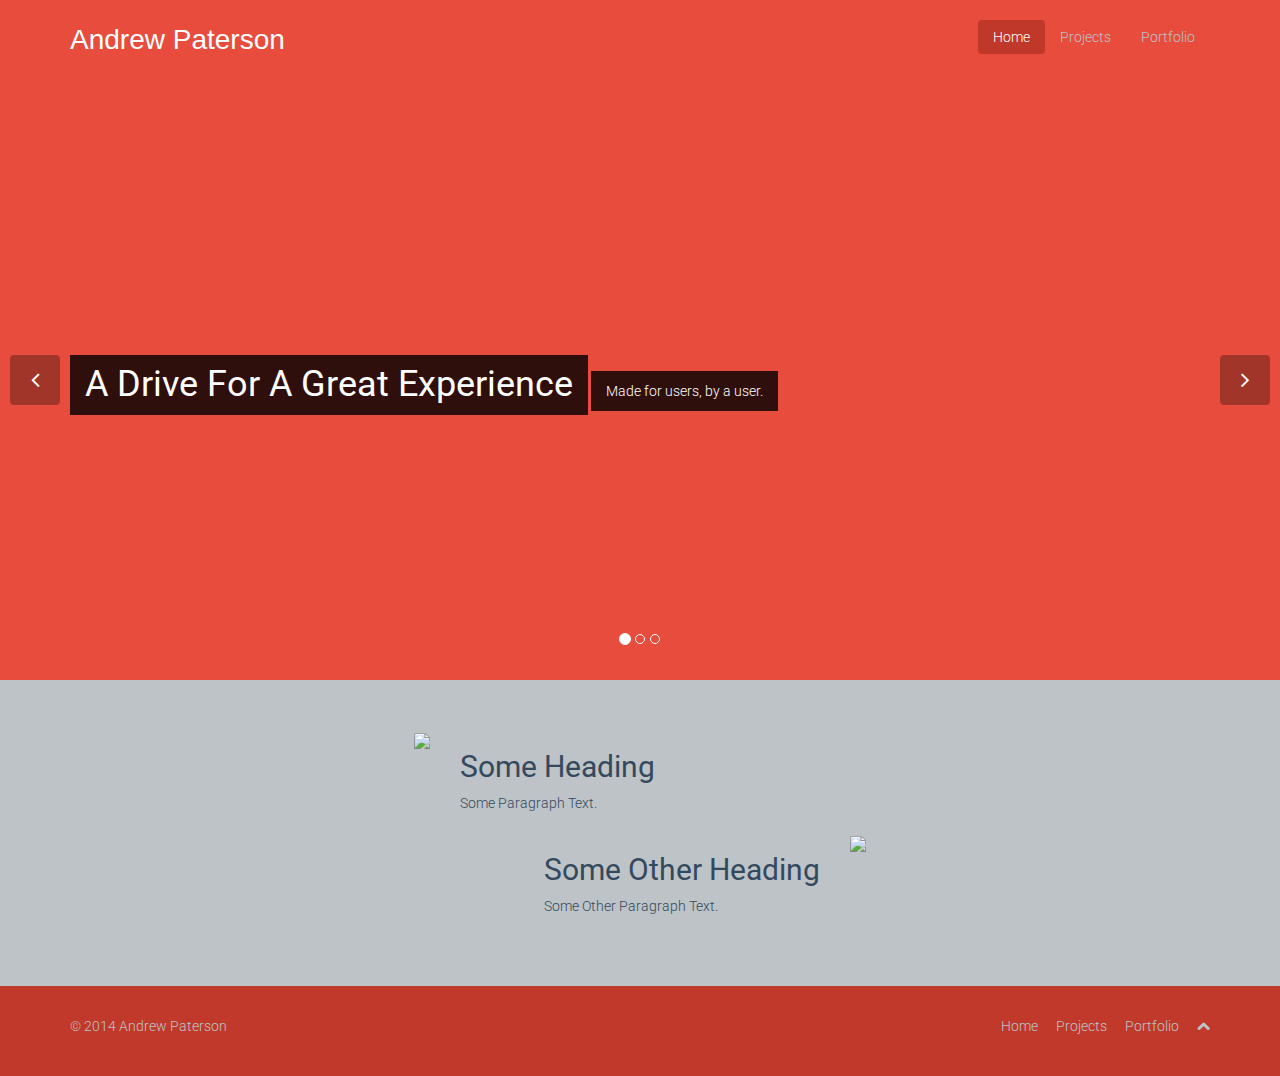
==== index.html @ 57b39e66 "Fixed Typo" ====
<!DOCTYPE html>
<html>
	<head>
        <meta charset="utf-8">
        <meta name="viewport" content="width=device-width, initial-scale=1.0">
    	<title>Home | Andrewjp97</title>
        <link href="css/bootstrap.min.css" rel="stylesheet">
        <link href="css/font-awesome.min.css" rel="stylesheet">
        <link href="css/prettyPhoto.css" rel="stylesheet">
        <link href="css/animate.css" rel="stylesheet">
        <link href="css/main.css" rel="stylesheet">
        <!--[if lt IE 9]>
        <script src="js/html5shiv.js"></script>
        <script src="js/respond.min.js"></script>
        <![endif]-->  
        <link href="css/andrewjp97.css" rel="stylesheet">
	</head>
	<body>
		<header class="navbar navbar-inverse navbar-fixed-top alizarin" role="banner">
            <div class="container">
                <div class="navbar-header">
                    <button type="button" class="navbar-toggle" data-toggle="collapse" data-target=".navbar-collapse">
                        <span class="sr-only">Toggle navigation</span>
                        <span class="icon-bar"></span>
                        <span class="icon-bar"></span>
                        <span class="icon-bar"></span>
                    </button>
                    <a class="navbar-brand" href="index.html" style="font-size: 28px;">Andrew Paterson</a>
                </div>
                <div class="collapse navbar-collapse">
                    <ul class="nav navbar-nav navbar-right">
                            <li class="active"><a href="index.html">Home</a></li>
                            <li><a href="projects.html">Projects</a></li>
                            <li><a href="portfolio.html">Portfolio</a></li>
                    </ul>
                </div>
            </div>
        </header>

        <section id="main-slider" class="no-margin">
            <div class="carousel slide alizarin">
                <ol class="carousel-indicators">
                    <li data-target="#main-slider" data-slide-to="0" class="active"></li>
                    <li data-target="#main-slider" data-slide-to="1"></li>
                    <li data-target="#main-slider" data-slide-to="2"></li>
                </ol>
                <div class="carousel-inner">
                    <div class="item active" style="background-image: url(images/slider/bg1.png)">
                        <div class="container">
                            <div class="row">
                                <div class="col-sm-12">
                                    <div class="carousel-content centered">
                                        <h2 class="boxed animation animated-item-1">A Drive For A Great Experience</h2>
                                        <p class="boxed animation animated-item-2">Made for users, by a user.</p>
                                    </div>
                                </div>
                            </div>
                        </div>
                    </div>
                    <div class="item" style="background-image: url(images/slider/bg2.png)">
                        <div class="container">
                            <div class="row">
                                <div class="col-sm-12">
                                    <div class="carousel-content centered">
                                        <h2 class="boxed animation animated-item-1">Made For All Devices</h2>
                                        <p class="boxed animation animated-item-2">Compatability with mobile and desktop devices is built in from the ground up in my websites.</p>
                                    </div>
                                </div>
                            </div>
                        </div>
                    </div>
                    <div class="item" style="background-image: url(images/slider/bg3.png)">
                        <div class="container">
                            <div class="row">
                                <div class="col-sm-12">
                                    <div class="carousel-content pull-right centered">
                                        <h2 class="boxed animation animated-item-1">A Modern Look</h2>
                                        <h4 class="boxed animation animated-item-2">For modern times and devices.</h4>
                                    </div>
                                </div>
                            </div>
                        </div>
                    </div>
                </div>
            </div>
            <a class="prev" href="#main-slider" data-slide="prev">
            <i class="icon-angle-left"></i>
            </a>
            <a class="next" href="#main-slider" data-slide="next">
            <i class="icon-angle-right"></i>
            </a>
        </section>

        <section class="silver">
            <div class="container">
                <div class="row">
                    <div class="col-md-4">
                        <div class="pull-right">
                            <img src="someSource.png">
                        </div>
                    </div>
                    <div class="col-md-8">
                        <div class="pull-left">
                            <h2>Some Heading</h2>
                            <p>
                            Some Paragraph Text.
                            </p>
                        </div>
                    </div>
                </div>
                <div class="row">
                    <div class="col-md-8">
                        <div class="pull-right">
                            <h2>Some Other Heading</h2>
                            <p>
                            Some Other Paragraph Text.
                            </p>
                        </div>
                    </div>
                    <div class="col-md-4">
                        <div class="pull-left">
                            <img src="someOtherSource.png">
                        </div>
                    </div>
                </div>
            </div>
        </section>

        <footer id="footer" class="pomegranate">
            <div class="container">
                <div class="row">
                    <div class="col-sm-6">
                        &copy; 2014 <a href="index.html">Andrew Paterson</a>
                    </div>
                    <div class="col-sm-6">
                        <ul class="pull-right">
                            <li><a href="index.html">Home</a></li>
                            <li><a href="projects.html">Projects</a></li>
                            <li><a href="portfolio.html">Portfolio</a></li>
                            <li><a id="gototop" class="gototop" href="#"><i class="icon-chevron-up"></i></a></li>
                        </ul>
                    </div>
                </div>
            </div>
        </footer>


        <script src="js/jquery.js"></script>
        <script src="js/bootstrap.min.js"></script>
        <script src="js/jquery.prettyPhoto.js"></script>
        <script src="js/main.js"></script>
	</body>
</html>
---- css/prettyPhoto.css ----
div.pp_default .pp_top,div.pp_default .pp_top .pp_middle,div.pp_default .pp_top .pp_left,div.pp_default .pp_top .pp_right,div.pp_default .pp_bottom,div.pp_default .pp_bottom .pp_left,div.pp_default .pp_bottom .pp_middle,div.pp_default .pp_bottom .pp_right{height:13px}
div.pp_default .pp_top .pp_left{background:url(../images/prettyPhoto/default/sprite.png) -78px -93px no-repeat}
div.pp_default .pp_top .pp_middle{background:url(../images/prettyPhoto/default/sprite_x.png) top left repeat-x}
div.pp_default .pp_top .pp_right{background:url(../images/prettyPhoto/default/sprite.png) -112px -93px no-repeat}
div.pp_default .pp_content .ppt{color:#f8f8f8}
div.pp_default .pp_content_container .pp_left{background:url(../images/prettyPhoto/default/sprite_y.png) -7px 0 repeat-y;padding-left:13px}
div.pp_default .pp_content_container .pp_right{background:url(../images/prettyPhoto/default/sprite_y.png) top right repeat-y;padding-right:13px}
div.pp_default .pp_next:hover{background:url(../images/prettyPhoto/default/sprite_next.png) center right no-repeat;cursor:pointer}
div.pp_default .pp_previous:hover{background:url(../images/prettyPhoto/default/sprite_prev.png) center left no-repeat;cursor:pointer}
div.pp_default .pp_expand{background:url(../images/prettyPhoto/default/sprite.png) 0 -29px no-repeat;cursor:pointer;width:28px;height:28px}
div.pp_default .pp_expand:hover{background:url(../images/prettyPhoto/default/sprite.png) 0 -56px no-repeat;cursor:pointer}
div.pp_default .pp_contract{background:url(../images/prettyPhoto/default/sprite.png) 0 -84px no-repeat;cursor:pointer;width:28px;height:28px}
div.pp_default .pp_contract:hover{background:url(../images/prettyPhoto/default/sprite.png) 0 -113px no-repeat;cursor:pointer}
div.pp_default .pp_close{width:30px;height:30px;background:url(../images/prettyPhoto/default/sprite.png) 2px 1px no-repeat;cursor:pointer}
div.pp_default .pp_gallery ul li a{background:url(../images/prettyPhoto/default/default_thumb.png) center center #f8f8f8;border:1px solid #aaa}
div.pp_default .pp_social{margin-top:7px}
div.pp_default .pp_gallery a.pp_arrow_previous,div.pp_default .pp_gallery a.pp_arrow_next{position:static;left:auto}
div.pp_default .pp_nav .pp_play,div.pp_default .pp_nav .pp_pause{background:url(../images/prettyPhoto/default/sprite.png) -51px 1px no-repeat;height:30px;width:30px}
div.pp_default .pp_nav .pp_pause{background-position:-51px -29px}
div.pp_default a.pp_arrow_previous,div.pp_default a.pp_arrow_next{background:url(../images/prettyPhoto/default/sprite.png) -31px -3px no-repeat;height:20px;width:20px;margin:4px 0 0}
div.pp_default a.pp_arrow_next{left:52px;background-position:-82px -3px}
div.pp_default .pp_content_container .pp_details{margin-top:5px}
div.pp_default .pp_nav{clear:none;height:30px;width:110px;position:relative}
div.pp_default .pp_nav .currentTextHolder{font-family:Georgia;font-style:italic;color:#999;font-size:11px;left:75px;line-height:25px;position:absolute;top:2px;margin:0;padding:0 0 0 10px}
div.pp_default .pp_close:hover,div.pp_default .pp_nav .pp_play:hover,div.pp_default .pp_nav .pp_pause:hover,div.pp_default .pp_arrow_next:hover,div.pp_default .pp_arrow_previous:hover{opacity:0.7}
div.pp_default .pp_description{font-size:11px;font-weight:700;line-height:14px;margin:5px 50px 5px 0}
div.pp_default .pp_bottom .pp_left{background:url(../images/prettyPhoto/default/sprite.png) -78px -127px no-repeat}
div.pp_default .pp_bottom .pp_middle{background:url(../images/prettyPhoto/default/sprite_x.png) bottom left repeat-x}
div.pp_default .pp_bottom .pp_right{background:url(../images/prettyPhoto/default/sprite.png) -112px -127px no-repeat}
div.pp_default .pp_loaderIcon{background:url(../images/prettyPhoto/default/loader.gif) center center no-repeat}
div.light_rounded .pp_top .pp_left{background:url(../images/prettyPhoto/light_rounded/sprite.png) -88px -53px no-repeat}
div.light_rounded .pp_top .pp_right{background:url(../images/prettyPhoto/light_rounded/sprite.png) -110px -53px no-repeat}
div.light_rounded .pp_next:hover{background:url(../images/prettyPhoto/light_rounded/btnNext.png) center right no-repeat;cursor:pointer}
div.light_rounded .pp_previous:hover{background:url(../images/prettyPhoto/light_rounded/btnPrevious.png) center left no-repeat;cursor:pointer}
div.light_rounded .pp_expand{background:url(../images/prettyPhoto/light_rounded/sprite.png) -31px -26px no-repeat;cursor:pointer}
div.light_rounded .pp_expand:hover{background:url(../images/prettyPhoto/light_rounded/sprite.png) -31px -47px no-repeat;cursor:pointer}
div.light_rounded .pp_contract{background:url(../images/prettyPhoto/light_rounded/sprite.png) 0 -26px no-repeat;cursor:pointer}
div.light_rounded .pp_contract:hover{background:url(../images/prettyPhoto/light_rounded/sprite.png) 0 -47px no-repeat;cursor:pointer}
div.light_rounded .pp_close{width:75px;height:22px;background:url(../images/prettyPhoto/light_rounded/sprite.png) -1px -1px no-repeat;cursor:pointer}
div.light_rounded .pp_nav .pp_play{background:url(../images/prettyPhoto/light_rounded/sprite.png) -1px -100px no-repeat;height:15px;width:14px}
div.light_rounded .pp_nav .pp_pause{background:url(../images/prettyPhoto/light_rounded/sprite.png) -24px -100px no-repeat;height:15px;width:14px}
div.light_rounded .pp_arrow_previous{background:url(../images/prettyPhoto/light_rounded/sprite.png) 0 -71px no-repeat}
div.light_rounded .pp_arrow_next{background:url(../images/prettyPhoto/light_rounded/sprite.png) -22px -71px no-repeat}
div.light_rounded .pp_bottom .pp_left{background:url(../images/prettyPhoto/light_rounded/sprite.png) -88px -80px no-repeat}
div.light_rounded .pp_bottom .pp_right{background:url(../images/prettyPhoto/light_rounded/sprite.png) -110px -80px no-repeat}
div.dark_rounded .pp_top .pp_left{background:url(../images/prettyPhoto/dark_rounded/sprite.png) -88px -53px no-repeat}
div.dark_rounded .pp_top .pp_right{background:url(../images/prettyPhoto/dark_rounded/sprite.png) -110px -53px no-repeat}
div.dark_rounded .pp_content_container .pp_left{background:url(../images/prettyPhoto/dark_rounded/contentPattern.png) top left repeat-y}
div.dark_rounded .pp_content_container .pp_right{background:url(../images/prettyPhoto/dark_rounded/contentPattern.png) top right repeat-y}
div.dark_rounded .pp_next:hover{background:url(../images/prettyPhoto/dark_rounded/btnNext.png) center right no-repeat;cursor:pointer}
div.dark_rounded .pp_previous:hover{background:url(../images/prettyPhoto/dark_rounded/btnPrevious.png) center left no-repeat;cursor:pointer}
div.dark_rounded .pp_expand{background:url(../images/prettyPhoto/dark_rounded/sprite.png) -31px -26px no-repeat;cursor:pointer}
div.dark_rounded .pp_expand:hover{background:url(../images/prettyPhoto/dark_rounded/sprite.png) -31px -47px no-repeat;cursor:pointer}
div.dark_rounded .pp_contract{background:url(../images/prettyPhoto/dark_rounded/sprite.png) 0 -26px no-repeat;cursor:pointer}
div.dark_rounded .pp_contract:hover{background:url(../images/prettyPhoto/dark_rounded/sprite.png) 0 -47px no-repeat;cursor:pointer}
div.dark_rounded .pp_close{width:75px;height:22px;background:url(../images/prettyPhoto/dark_rounded/sprite.png) -1px -1px no-repeat;cursor:pointer}
div.dark_rounded .pp_description{margin-right:85px;color:#fff}
div.dark_rounded .pp_nav .pp_play{background:url(../images/prettyPhoto/dark_rounded/sprite.png) -1px -100px no-repeat;height:15px;width:14px}
div.dark_rounded .pp_nav .pp_pause{background:url(../images/prettyPhoto/dark_rounded/sprite.png) -24px -100px no-repeat;height:15px;width:14px}
div.dark_rounded .pp_arrow_previous{background:url(../images/prettyPhoto/dark_rounded/sprite.png) 0 -71px no-repeat}
div.dark_rounded .pp_arrow_next{background:url(../images/prettyPhoto/dark_rounded/sprite.png) -22px -71px no-repeat}
div.dark_rounded .pp_bottom .pp_left{background:url(../images/prettyPhoto/dark_rounded/sprite.png) -88px -80px no-repeat}
div.dark_rounded .pp_bottom .pp_right{background:url(../images/prettyPhoto/dark_rounded/sprite.png) -110px -80px no-repeat}
div.dark_rounded .pp_loaderIcon{background:url(../images/prettyPhoto/dark_rounded/loader.gif) center center no-repeat}
div.dark_square .pp_left,div.dark_square .pp_middle,div.dark_square .pp_right,div.dark_square .pp_content{background:#000}
div.dark_square .pp_description{color:#fff;margin:0 85px 0 0}
div.dark_square .pp_loaderIcon{background:url(../images/prettyPhoto/dark_square/loader.gif) center center no-repeat}
div.dark_square .pp_expand{background:url(../images/prettyPhoto/dark_square/sprite.png) -31px -26px no-repeat;cursor:pointer}
div.dark_square .pp_expand:hover{background:url(../images/prettyPhoto/dark_square/sprite.png) -31px -47px no-repeat;cursor:pointer}
div.dark_square .pp_contract{background:url(../images/prettyPhoto/dark_square/sprite.png) 0 -26px no-repeat;cursor:pointer}
div.dark_square .pp_contract:hover{background:url(../images/prettyPhoto/dark_square/sprite.png) 0 -47px no-repeat;cursor:pointer}
div.dark_square .pp_close{width:75px;height:22px;background:url(../images/prettyPhoto/dark_square/sprite.png) -1px -1px no-repeat;cursor:pointer}
div.dark_square .pp_nav{clear:none}
div.dark_square .pp_nav .pp_play{background:url(../images/prettyPhoto/dark_square/sprite.png) -1px -100px no-repeat;height:15px;width:14px}
div.dark_square .pp_nav .pp_pause{background:url(../images/prettyPhoto/dark_square/sprite.png) -24px -100px no-repeat;height:15px;width:14px}
div.dark_square .pp_arrow_previous{background:url(../images/prettyPhoto/dark_square/sprite.png) 0 -71px no-repeat}
div.dark_square .pp_arrow_next{background:url(../images/prettyPhoto/dark_square/sprite.png) -22px -71px no-repeat}
div.dark_square .pp_next:hover{background:url(../images/prettyPhoto/dark_square/btnNext.png) center right no-repeat;cursor:pointer}
div.dark_square .pp_previous:hover{background:url(../images/prettyPhoto/dark_square/btnPrevious.png) center left no-repeat;cursor:pointer}
div.light_square .pp_expand{background:url(../images/prettyPhoto/light_square/sprite.png) -31px -26px no-repeat;cursor:pointer}
div.light_square .pp_expand:hover{background:url(../images/prettyPhoto/light_square/sprite.png) -31px -47px no-repeat;cursor:pointer}
div.light_square .pp_contract{background:url(../images/prettyPhoto/light_square/sprite.png) 0 -26px no-repeat;cursor:pointer}
div.light_square .pp_contract:hover{background:url(../images/prettyPhoto/light_square/sprite.png) 0 -47px no-repeat;cursor:pointer}
div.light_square .pp_close{width:75px;height:22px;background:url(../images/prettyPhoto/light_square/sprite.png) -1px -1px no-repeat;cursor:pointer}
div.light_square .pp_nav .pp_play{background:url(../images/prettyPhoto/light_square/sprite.png) -1px -100px no-repeat;height:15px;width:14px}
div.light_square .pp_nav .pp_pause{background:url(../images/prettyPhoto/light_square/sprite.png) -24px -100px no-repeat;height:15px;width:14px}
div.light_square .pp_arrow_previous{background:url(../images/prettyPhoto/light_square/sprite.png) 0 -71px no-repeat}
div.light_square .pp_arrow_next{background:url(../images/prettyPhoto/light_square/sprite.png) -22px -71px no-repeat}
div.light_square .pp_next:hover{background:url(../images/prettyPhoto/light_square/btnNext.png) center right no-repeat;cursor:pointer}
div.light_square .pp_previous:hover{background:url(../images/prettyPhoto/light_square/btnPrevious.png) center left no-repeat;cursor:pointer}
div.facebook .pp_top .pp_left{background:url(../images/prettyPhoto/facebook/sprite.png) -88px -53px no-repeat}
div.facebook .pp_top .pp_middle{background:url(../images/prettyPhoto/facebook/contentPatternTop.png) top left repeat-x}
div.facebook .pp_top .pp_right{background:url(../images/prettyPhoto/facebook/sprite.png) -110px -53px no-repeat}
div.facebook .pp_content_container .pp_left{background:url(../images/prettyPhoto/facebook/contentPatternLeft.png) top left repeat-y}
div.facebook .pp_content_container .pp_right{background:url(../images/prettyPhoto/facebook/contentPatternRight.png) top right repeat-y}
div.facebook .pp_expand{background:url(../images/prettyPhoto/facebook/sprite.png) -31px -26px no-repeat;cursor:pointer}
div.facebook .pp_expand:hover{background:url(../images/prettyPhoto/facebook/sprite.png) -31px -47px no-repeat;cursor:pointer}
div.facebook .pp_contract{background:url(../images/prettyPhoto/facebook/sprite.png) 0 -26px no-repeat;cursor:pointer}
div.facebook .pp_contract:hover{background:url(../images/prettyPhoto/facebook/sprite.png) 0 -47px no-repeat;cursor:pointer}
div.facebook .pp_close{width:22px;height:22px;background:url(../images/prettyPhoto/facebook/sprite.png) -1px -1px no-repeat;cursor:pointer}
div.facebook .pp_description{margin:0 37px 0 0}
div.facebook .pp_loaderIcon{background:url(../images/prettyPhoto/facebook/loader.gif) center center no-repeat}
div.facebook .pp_arrow_previous{background:url(../images/prettyPhoto/facebook/sprite.png) 0 -71px no-repeat;height:22px;margin-top:0;width:22px}
div.facebook .pp_arrow_previous.disabled{background-position:0 -96px;cursor:default}
div.facebook .pp_arrow_next{background:url(../images/prettyPhoto/facebook/sprite.png) -32px -71px no-repeat;height:22px;margin-top:0;width:22px}
div.facebook .pp_arrow_next.disabled{background-position:-32px -96px;cursor:default}
div.facebook .pp_nav{margin-top:0}
div.facebook .pp_nav p{font-size:15px;padding:0 3px 0 4px}
div.facebook .pp_nav .pp_play{background:url(../images/prettyPhoto/facebook/sprite.png) -1px -123px no-repeat;height:22px;width:22px}
div.facebook .pp_nav .pp_pause{background:url(../images/prettyPhoto/facebook/sprite.png) -32px -123px no-repeat;height:22px;width:22px}
div.facebook .pp_next:hover{background:url(../images/prettyPhoto/facebook/btnNext.png) center right no-repeat;cursor:pointer}
div.facebook .pp_previous:hover{background:url(../images/prettyPhoto/facebook/btnPrevious.png) center left no-repeat;cursor:pointer}
div.facebook .pp_bottom .pp_left{background:url(../images/prettyPhoto/facebook/sprite.png) -88px -80px no-repeat}
div.facebook .pp_bottom .pp_middle{background:url(../images/prettyPhoto/facebook/contentPatternBottom.png) top left repeat-x}
div.facebook .pp_bottom .pp_right{background:url(../images/prettyPhoto/facebook/sprite.png) -110px -80px no-repeat}
div.pp_pic_holder a:focus{outline:none}
div.pp_overlay{background:#000;display:none;left:0;position:absolute;top:0;width:100%;z-index:9500}
div.pp_pic_holder{display:none;position:absolute;width:100px;z-index:10000}
.pp_content{height:40px;min-width:40px}
* html .pp_content{width:40px}
.pp_content_container{position:relative;text-align:left;width:100%}
.pp_content_container .pp_left{padding-left:20px}
.pp_content_container .pp_right{padding-right:20px}
.pp_content_container .pp_details{float:left;margin:10px 0 2px}
.pp_description{display:none;margin:0}
.pp_social{float:left;margin:0}
.pp_social .facebook{float:left;margin-left:5px;width:55px;overflow:hidden}
.pp_social .twitter{float:left}
.pp_nav{clear:right;float:left;margin:3px 10px 0 0}
.pp_nav p{float:left;white-space:nowrap;margin:2px 4px}
.pp_nav .pp_play,.pp_nav .pp_pause{float:left;margin-right:4px;text-indent:-10000px}
a.pp_arrow_previous,a.pp_arrow_next{display:block;float:left;height:15px;margin-top:3px;overflow:hidden;text-indent:-10000px;width:14px}
.pp_hoverContainer{position:absolute;top:0;width:100%;z-index:2000}
.pp_gallery{display:none;left:50%;margin-top:-50px;position:absolute;z-index:10000}
.pp_gallery div{float:left;overflow:hidden;position:relative}
.pp_gallery ul{float:left;height:35px;position:relative;white-space:nowrap;margin:0 0 0 5px;padding:0}
.pp_gallery ul a{border:1px rgba(0,0,0,0.5) solid;display:block;float:left;height:33px;overflow:hidden}
.pp_gallery ul a img{border:0}
.pp_gallery li{display:block;float:left;margin:0 5px 0 0;padding:0}
.pp_gallery li.default a{background:url(../images/prettyPhoto/facebook/default_thumbnail.gif) 0 0 no-repeat;display:block;height:33px;width:50px}
.pp_gallery .pp_arrow_previous,.pp_gallery .pp_arrow_next{margin-top:7px!important}
a.pp_next{background:url(../images/prettyPhoto/light_rounded/btnNext.png) 10000px 10000px no-repeat;display:block;float:right;height:100%;text-indent:-10000px;width:49%}
a.pp_previous{background:url(../images/prettyPhoto/light_rounded/btnNext.png) 10000px 10000px no-repeat;display:block;float:left;height:100%;text-indent:-10000px;width:49%}
a.pp_expand,a.pp_contract{cursor:pointer;display:none;height:20px;position:absolute;right:30px;text-indent:-10000px;top:10px;width:20px;z-index:20000}
a.pp_close{position:absolute;right:0;top:0;display:block;line-height:22px;text-indent:-10000px}
.pp_loaderIcon{display:block;height:24px;left:50%;position:absolute;top:50%;width:24px;margin:-12px 0 0 -12px}
#pp_full_res{line-height:1!important}
#pp_full_res .pp_inline{text-align:left}
#pp_full_res .pp_inline p{margin:0 0 15px}
div.ppt{color:#fff;display:none;font-size:17px;z-index:9999;margin:0 0 5px 15px}
div.pp_default .pp_content,div.light_rounded .pp_content{background-color:#fff}
div.pp_default #pp_full_res .pp_inline,div.light_rounded .pp_content .ppt,div.light_rounded #pp_full_res .pp_inline,div.light_square .pp_content .ppt,div.light_square #pp_full_res .pp_inline,div.facebook .pp_content .ppt,div.facebook #pp_full_res .pp_inline{color:#000}
div.pp_default .pp_gallery ul li a:hover,div.pp_default .pp_gallery ul li.selected a,.pp_gallery ul a:hover,.pp_gallery li.selected a{border-color:#fff}
div.pp_default .pp_details,div.light_rounded .pp_details,div.dark_rounded .pp_details,div.dark_square .pp_details,div.light_square .pp_details,div.facebook .pp_details{position:relative}
div.light_rounded .pp_top .pp_middle,div.light_rounded .pp_content_container .pp_left,div.light_rounded .pp_content_container .pp_right,div.light_rounded .pp_bottom .pp_middle,div.light_square .pp_left,div.light_square .pp_middle,div.light_square .pp_right,div.light_square .pp_content,div.facebook .pp_content{background:#fff}
div.light_rounded .pp_description,div.light_square .pp_description{margin-right:85px}
div.light_rounded .pp_gallery a.pp_arrow_previous,div.light_rounded .pp_gallery a.pp_arrow_next,div.dark_rounded .pp_gallery a.pp_arrow_previous,div.dark_rounded .pp_gallery a.pp_arrow_next,div.dark_square .pp_gallery a.pp_arrow_previous,div.dark_square .pp_gallery a.pp_arrow_next,div.light_square .pp_gallery a.pp_arrow_previous,div.light_square .pp_gallery a.pp_arrow_next{margin-top:12px!important}
div.light_rounded .pp_arrow_previous.disabled,div.dark_rounded .pp_arrow_previous.disabled,div.dark_square .pp_arrow_previous.disabled,div.light_square .pp_arrow_previous.disabled{background-position:0 -87px;cursor:default}
div.light_rounded .pp_arrow_next.disabled,div.dark_rounded .pp_arrow_next.disabled,div.dark_square .pp_arrow_next.disabled,div.light_square .pp_arrow_next.disabled{background-position:-22px -87px;cursor:default}
div.light_rounded .pp_loaderIcon,div.light_square .pp_loaderIcon{background:url(../images/prettyPhoto/light_rounded/loader.gif) center center no-repeat}
div.dark_rounded .pp_top .pp_middle,div.dark_rounded .pp_content,div.dark_rounded .pp_bottom .pp_middle{background:url(../images/prettyPhoto/dark_rounded/contentPattern.png) top left repeat}
div.dark_rounded .currentTextHolder,div.dark_square .currentTextHolder{color:#c4c4c4}
div.dark_rounded #pp_full_res .pp_inline,div.dark_square #pp_full_res .pp_inline{color:#fff}
.pp_top,.pp_bottom{height:20px;position:relative}
* html .pp_top,* html .pp_bottom{padding:0 20px}
.pp_top .pp_left,.pp_bottom .pp_left{height:20px;left:0;position:absolute;width:20px}
.pp_top .pp_middle,.pp_bottom .pp_middle{height:20px;left:20px;position:absolute;right:20px}
* html .pp_top .pp_middle,* html .pp_bottom .pp_middle{left:0;position:static}
.pp_top .pp_right,.pp_bottom .pp_right{height:20px;left:auto;position:absolute;right:0;top:0;width:20px}
.pp_fade,.pp_gallery li.default a img{display:none}
---- css/main.css ----
@import url(http://fonts.googleapis.com/css?family=Roboto:400,700,300);
.clearfix {
  *zoom: 1;
}
code {
  color: #34495e;
  font-family: 'Roboto', sans-serif;
  font-weight: 300;
  font-size: 14px;
  background-color: #c5c5c5
}

.clearfix:before,
.clearfix:after {
  display: table;
  content: "";
  line-height: 0;
}
.clearfix:after {
  clear: both;
}
.hide-text {
  font: 0/0 a;
  color: transparent;
  text-shadow: none;
  background-color: transparent;
  border: 0;
}
.input-block-level {
  display: block;
  width: 100%;
  min-height: 30px;
  -webkit-box-sizing: border-box;
  -moz-box-sizing: border-box;
  box-sizing: border-box;
}
body {
  padding-top: 80px;
  color: #34495e;
  background: #f5f5f5;
  font-family: 'Roboto', sans-serif;
  font-weight: 300;
}
h1,
h2,
h3,
h4,
h5,
h6 {
  font-family: 'Roboto', sans-serif;
  font-weight: 400;
}
a {
  color: #34495e;
  -webkit-transition: 300ms;
  -moz-transition: 300ms;
  -o-transition: 300ms;
  transition: 300ms;
}
hr {
  border-top: 1px solid #e5e5e5;
  border-bottom: 1px solid #fff;
}
.btn {
  font-weight: 400;
}
.btn-transparent {
  border: 3px solid #fff;
  background: transparent;
  color: #fff;
}
.btn-transparent:hover {
  border-color: rgba(255, 255, 255, 0.5);
}
a:hover,
a:focus {
  color: #d9534f;
  text-decoration: none;
  outline: none;
}
.dropdown-menu {
  margin-top: -1px;
  min-width: 180px;
}
body > section {
  padding: 50px 0;
}
.turquoise,
.green-sea,
.sun-flower,
.orange,
.emerald,
.nephrits,
.carrot,
.pumkin,
.peter-river,
.belize-hole,
.alizarin,
.pomegranate,
.amethyst,
.wisteria,
.clouds .silver,
.wet-asphalt,
.midnight-blue,
.concrete,
.asbestos {
  color: #fff;
}
.turquoise h1,
.green-sea h1,
.sun-flower h1,
.orange h1,
.emerald h1,
.nephrits h1,
.carrot h1,
.pumkin h1,
.peter-river h1,
.belize-hole h1,
.alizarin h1,
.pomegranate h1,
.amethyst h1,
.wisteria h1,
.clouds .silver h1,
.wet-asphalt h1,
.midnight-blue h1,
.concrete h1,
.asbestos h1,
.turquoise h2,
.green-sea h2,
.sun-flower h2,
.orange h2,
.emerald h2,
.nephrits h2,
.carrot h2,
.pumkin h2,
.peter-river h2,
.belize-hole h2,
.alizarin h2,
.pomegranate h2,
.amethyst h2,
.wisteria h2,
.clouds .silver h2,
.wet-asphalt h2,
.midnight-blue h2,
.concrete h2,
.asbestos h2,
.turquoise h3,
.green-sea h3,
.sun-flower h3,
.orange h3,
.emerald h3,
.nephrits h3,
.carrot h3,
.pumkin h3,
.peter-river h3,
.belize-hole h3,
.alizarin h3,
.pomegranate h3,
.amethyst h3,
.wisteria h3,
.clouds .silver h3,
.wet-asphalt h3,
.midnight-blue h3,
.concrete h3,
.asbestos h3,
.turquoise h4,
.green-sea h4,
.sun-flower h4,
.orange h4,
.emerald h4,
.nephrits h4,
.carrot h4,
.pumkin h4,
.peter-river h4,
.belize-hole h4,
.alizarin h4,
.pomegranate h4,
.amethyst h4,
.wisteria h4,
.clouds .silver h4,
.wet-asphalt h4,
.midnight-blue h4,
.concrete h4,
.asbestos h4,
.turquoise h5,
.green-sea h5,
.sun-flower h5,
.orange h5,
.emerald h5,
.nephrits h5,
.carrot h5,
.pumkin h5,
.peter-river h5,
.belize-hole h5,
.alizarin h5,
.pomegranate h5,
.amethyst h5,
.wisteria h5,
.clouds .silver h5,
.wet-asphalt h5,
.midnight-blue h5,
.concrete h5,
.asbestos h5,
.turquoise h6,
.green-sea h6,
.sun-flower h6,
.orange h6,
.emerald h6,
.nephrits h6,
.carrot h6,
.pumkin h6,
.peter-river h6,
.belize-hole h6,
.alizarin h6,
.pomegranate h6,
.amethyst h6,
.wisteria h6,
.clouds .silver h6,
.wet-asphalt h6,
.midnight-blue h6,
.concrete h6,
.asbestos h6 {
  color: #fff;
}
.turquoise small,
.green-sea small,
.sun-flower small,
.orange small,
.emerald small,
.nephrits small,
.carrot small,
.pumkin small,
.peter-river small,
.belize-hole small,
.alizarin small,
.pomegranate small,
.amethyst small,
.wisteria small,
.clouds .silver small,
.wet-asphalt small,
.midnight-blue small,
.concrete small,
.asbestos small {
  color: rgba(255, 255, 255, 0.8);
}
.turquoise {
  background-color: #1abc9c;
}
.green-sea {
  background-color: #16a085;
}
.sun-flower {
  background-color: #f1c40f;
}
.orange {
  background-color: #f39c12;
}
.emerald {
  background-color: #2ecc71;
}
.nephritis {
  background-color: #27ae60;
}
.carrot {
  background-color: #e67e22;
}
.pumkin {
  background-color: #d35400;
}
.peter-river {
  background-color: #3498db;
}
.belize-hole {
  background-color: #2980b9;
}
.alizarin {
  background-color: #e74c3c;
}
.pomegranate {
  background-color: #c0392b;
}
.amethyst {
  background-color: #9b59b6;
}
.wisteria {
  background-color: #8e44ad;
}
.clouds {
  background-color: #ecf0f1;
}
.silver {
  background-color: #bdc3c7;
}
.wet-asphalt {
  background-color: #34495e;
}
.wet-asphalt a:not(.btn) {
  color: #bdc3c7;
}
.wet-asphalt a:not(.btn):hover {
  color: #d9534f;
}
.midnight-blue {
  background-color: #2c3e50;
}
.concrete {
  background-color: #95a5a6;
}
.asbestos {
  background-color: #7f8c8d;
}
.embed-container {
  position: relative;
  padding-bottom: 56.25%;
  /* 16/9 ratio */

  padding-top: 30px;
  /* IE6 workaround*/

  height: 0;
  overflow: hidden;
}
.embed-container iframe,
.embed-container object,
.embed-container embed {
  position: absolute;
  top: 0;
  left: 0;
  width: 100%;
  height: 100%;
}
#main-slider {
  position: relative;
}
#main-slider .carousel h2 {
  font-size: 36px;
}
#main-slider .carousel .btn {
  border: 3px solid rgba(255, 255, 255, 0.5);
  color: #fff;
  border-radius: 0;
  margin-top: 5px;
}
#main-slider .carousel .btn:hover {
  background-color: rgba(255, 255, 255, 0.3);
}
#main-slider .carousel .boxed {
  padding: 10px 15px;
  background-color: rgba(0, 0, 0, 0.8);
  display: inline-block;
}
#main-slider .carousel .item {
  background-position: 50%;
  background-repeat: no-repeat;
  background-size: cover;
  left: 0 !important;
  opacity: 0;
  top: 0;
  position: absolute;
  width: 100%;
  display: block !important;
  height: 600px;
  -webkit-transition: opacity ease-in-out 500ms;
  -moz-transition: opacity ease-in-out 500ms;
  -o-transition: opacity ease-in-out 500ms;
  transition: opacity ease-in-out 500ms;
}
#main-slider .carousel .item:first-child {
  top: auto;
  position: relative;
}
#main-slider .carousel .item.active {
  opacity: 1;
  -webkit-transition: opacity ease-in-out 500ms;
  -moz-transition: opacity ease-in-out 500ms;
  -o-transition: opacity ease-in-out 500ms;
  transition: opacity ease-in-out 500ms;
  z-index: 1;
}
#main-slider .prev,
#main-slider .next {
  position: absolute;
  top: 50%;
  background-color: rgba(0, 0, 0, 0.3);
  color: #fff;
  display: inline-block;
  margin-top: -25px;
  font-size: 24px;
  height: 50px;
  width: 50px;
  line-height: 50px;
  text-align: center;
  border-radius: 4px;
  z-index: 5;
}
#main-slider .prev:hover,
#main-slider .next:hover {
  background-color: rgba(0, 0, 0, 0.5);
  border-radius: 10px;
}
#main-slider .prev {
  left: 10px;
}
#main-slider .next {
  right: 10px;
}
#main-slider .active .animation.animated-item-1 {
  -webkit-animation: fadeInUp 300ms linear 300ms both;
  -moz-animation: fadeInUp 300ms linear 300ms both;
  -o-animation: fadeInUp 300ms linear 300ms both;
  -ms-animation: fadeInUp 300ms linear 300ms both;
  animation: fadeInUp 300ms linear 300ms both;
}
#main-slider .active .animation.animated-item-2 {
  -webkit-animation: fadeInUp 300ms linear 600ms both;
  -moz-animation: fadeInUp 300ms linear 600ms both;
  -o-animation: fadeInUp 300ms linear 600ms both;
  -ms-animation: fadeInUp 300ms linear 600ms both;
  animation: fadeInUp 300ms linear 600ms both;
}
#main-slider .active .animation.animated-item-3 {
  -webkit-animation: fadeInUp 300ms linear 900ms both;
  -moz-animation: fadeInUp 300ms linear 900ms both;
  -o-animation: fadeInUp 300ms linear 900ms both;
  -ms-animation: fadeInUp 300ms linear 900ms both;
  animation: fadeInUp 300ms linear 900ms both;
}
#main-slider .active .animation.animated-item-4 {
  -webkit-animation: fadeInUp 300ms linear 1200ms both;
  -moz-animation: fadeInUp 300ms linear 1200ms both;
  -o-animation: fadeInUp 300ms linear 1200ms both;
  -ms-animation: fadeInUp 300ms linear 1200ms both;
  animation: fadeInUp 300ms linear 1200ms both;
}
#services .media:hover .icon-md {
  border-radius: 10px;
  background-color: rgba(0, 0, 0, 0.8);
}
#recent-works {
  padding: 90px 0;
}
#recent-works .item-inner {
  position: relative;
  margin: 0;
}
.portfolio-items,
.portfolio-filter {
  list-style: none;
  padding: 0;
  margin: 0 -20px 20px 0;
}
.portfolio-filter > li {
  display: inline-block;
}
.portfolio-items > li {
  float: left;
  padding: 0;
  -webkit-box-sizing: border-box;
  -moz-box-sizing: border-box;
  box-sizing: border-box;
}
.portfolio-items.col-2 > li {
  width: 50%;
}
.portfolio-items.col-3 > li {
  width: 33%;
}
.portfolio-items.col-4 > li {
  width: 25%;
}
.portfolio-items.col-5 > li {
  width: 20%;
}
.portfolio-items.col-6 > li {
  width: 16%;
}
.portfolio-item {
  padding: 0;
  margin: 0;
}
.portfolio-item .item-inner {
  background: #fff;
  border: 1px solid #eee;
  padding: 10px 10px 0;
  margin: 0 20px 20px 0;
  position: relative;
}
.portfolio-item img {
  width: 100%;
}
.portfolio-item h5 {
  background: #fff;
  margin: 0;
  padding: 10px 0;
  font-weight: 700;
  font-size: 14px;
  color: #2c3e50;
  white-space: nowrap;
  text-overflow: ellipsis;
  overflow: hidden;
}
.portfolio-item .overlay {
  position: absolute;
  top: 0;
  left: 0;
  width: 100%;
  height: 100%;
  opacity: 0;
  background: rgba(255, 255, 255, 0.9);
  text-align: center;
  vertical-align: middle;
  -webkit-transition: opacity 300ms;
  -moz-transition: opacity 300ms;
  -o-transition: opacity 300ms;
  transition: opacity 300ms;
}
.portfolio-item .overlay .preview {
  position: relative;
  top: 50%;
  display: inline-block;
  margin-top: -20px;
}
.portfolio-item:hover .overlay {
  opacity: 1;
}
/* Start: Recommended Isotope styles */
/**** Isotope Filtering ****/
.isotope-item {
  z-index: 2;
}
.isotope-hidden.isotope-item {
  pointer-events: none;
  z-index: 1;
}
/**** Isotope CSS3 transitions ****/
.isotope,
.isotope .isotope-item {
  -webkit-transition-duration: 0.8s;
  -moz-transition-duration: 0.8s;
  -ms-transition-duration: 0.8s;
  -o-transition-duration: 0.8s;
  transition-duration: 0.8s;
}
.isotope {
  -webkit-transition-property: height, width;
  -moz-transition-property: height, width;
  -ms-transition-property: height, width;
  -o-transition-property: height, width;
  transition-property: height, width;
}
.isotope .isotope-item {
  -webkit-transition-property: -webkit-transform, opacity;
  -moz-transition-property: -moz-transform, opacity;
  -ms-transition-property: -ms-transform, opacity;
  -o-transition-property: -o-transform, opacity;
  transition-property: transform, opacity;
}
/**** disabling Isotope CSS3 transitions ****/
.isotope.no-transition,
.isotope.no-transition .isotope-item,
.isotope .isotope-item.no-transition {
  -webkit-transition-duration: 0s;
  -moz-transition-duration: 0s;
  -ms-transition-duration: 0s;
  -o-transition-duration: 0s;
  transition-duration: 0s;
}
/* End: Recommended Isotope styles */
/* disable CSS transitions for containers with infinite scrolling*/
.isotope.infinite-scrolling {
  -webkit-transition: none;
  -moz-transition: none;
  -ms-transition: none;
  -o-transition: none;
  transition: none;
}
#pricing-table .plan {
  border-radius: 4px;
  list-style: none;
  margin: 0 0 20px;
  background: #3498db;
  text-align: center;
  padding: 30px 0;
}
#pricing-table .plan li {
  padding: 5px 0;
  color: #fff;
  -webkit-transition: 300ms;
  -moz-transition: 300ms;
  -o-transition: 300ms;
  transition: 300ms;
}
#pricing-table .plan li.plan-name {
  font-size: 24px;
  line-height: 24px;
  color: #fff;
}
#pricing-table .plan li.plan-name h3 {
  margin: 0;
}
#pricing-table .plan li.plan-price {
  margin-bottom: 10px;
}
#pricing-table .plan li.plan-price > div {
  display: inline-block;
  background-color: rgba(0, 0, 0, 0.2);
  padding: 10px;
  font-size: 24px;
  border-radius: 100%;
  width: 70px;
  height: 70px;
}
#pricing-table .plan li.plan-price > div sup {
  font-size: 10px;
  line-height: 10px;
}
#pricing-table .plan li.plan-price > div > small {
  display: block;
  font-size: 11px;
}
#pricing-table .plan li.plan-action {
  margin-top: 10px;
  border-top: 0;
}
#pricing-table .plan.featured {
  background-color: #2c3e50;
}
#title h1 {
  margin: 0;
  font-size: 36px;
  font-weight: 300;
}
.center {
  text-align: center;
}
#meet-the-team .designation {
  margin-top: 5px;
  display: block;
  font-size: 13px;
}
.img-thumbnail {
  border: 0;
}
.progress,
.progress .bar {
  background: #fff;
  -webkit-box-shadow: none;
  -moz-box-shadow: none;
  box-shadow: none;
  height: 30px;
  line-height: 30px;
}
.well {
  -webkit-box-shadow: none;
  -moz-box-shadow: none;
  box-shadow: none;
  border: 0;
}
ul.breadcrumb {
  margin: 20px 0 0;
  background: transparent;
}
ul.breadcrumb > li {
  text-shadow: none;
}
ul.breadcrumb > li > a,
ul.breadcrumb > li .divider {
  color: #fff;
}
ul.breadcrumb > li.active {
  color: rgba(255, 255, 255, 0.7);
}
ul.tag-cloud {
  list-style: none;
  padding: 0;
  margin: 0;
}
ul.tag-cloud li {
  display: inline-block;
  margin: 0 0 2px 0;
}
.btn-social {
  border: 0;
  color: #fff;
  border-radius: 100%;
  display: inline-block;
  width: 36px;
  height: 36px;
  line-height: 36px;
  text-align: center;
  padding: 0;
}
.btn-social.btn-facebook {
  background: #4f7dd4;
}
.btn-social.btn-facebook:hover {
  background: #789bde;
}
.btn-social.btn-twitter {
  background: #5bceff;
}
.btn-social.btn-twitter:hover {
  background: #8eddff;
}
.btn-social.btn-linkedin {
  background: #21a6d8;
}
.btn-social.btn-linkedin:hover {
  background: #49b9e3;
}
.btn-social.btn-google-plus {
  background: #dc422b;
}
.btn-social.btn-google-plus:hover {
  background: #e36957;
}
.btn-social:hover {
  color: #fff;
}
.navbar-inverse {
  border: none;
}
.navbar-inverse .navbar-brand {
  font-family: 'Bubbler One', sans-serif;
  font-size: 36px;
  line-height: 50px;
  color: #fff;
}
.navbar-inverse .navbar-nav {
  margin-top: 20px;
}
.navbar-inverse .navbar-nav > li > a {
  padding-top: 7px;
  padding-bottom: 7px;
  border-radius: 4px;
  color: #bdc3c7;
}
.navbar-inverse .navbar-nav > .active > a,
.navbar-inverse .navbar-nav > .active > a:hover,
.navbar-inverse .navbar-nav > .active > a:focus,
.navbar-inverse .navbar-nav > .open > a,
.navbar-inverse .navbar-nav > .open > a:hover,
.navbar-inverse .navbar-nav > .open > a:focus {
  background-color: #2c3e50;
}
.navbar-inverse .navbar-nav .dropdown-menu {
  background-color: #2c3e50;
  -webkit-box-shadow: none;
  -moz-box-shadow: none;
  box-shadow: none;
  border: 0;
  padding: 0;
  margin-top: -3px;
}
.navbar-inverse .navbar-nav .dropdown-menu > li > a {
  padding: 8px 15px;
  color: #bdc3c7;
}
.navbar-inverse .navbar-nav .dropdown-menu > li:hover > a,
.navbar-inverse .navbar-nav .dropdown-menu > li:focus > a,
.navbar-inverse .navbar-nav .dropdown-menu > li.active > a {
  background-color: rgba(0, 0, 0, 0.3);
}
.navbar-inverse .navbar-nav .dropdown-menu > li:last-child > a {
  border-radius: 0 0 3px 3px;
}
.navbar-inverse .navbar-nav .dropdown-menu > li.divider {
  background-color: rgba(0, 0, 0, 0.1);
}
.navbar-inverse .navbar-collapse,
.navbar-inverse .navbar-form {
  border-top: 0;
}
#social-media .icon-facebook {
  background-color: #3c5899;
}
#social-media .icon-facebook:hover {
  background-color: #4e6fba;
}
#social-media .icon-twitter {
  background-color: #29c5f6;
}
#social-media .icon-twitter:hover {
  background-color: #5ad2f8;
}
#social-media .icon-google-plus {
  background-color: #d13d2f;
}
#social-media .icon-google-plus:hover {
  background-color: #da6459;
}
#social-media .icon-pinterest {
  background-color: #c61118;
}
#social-media .icon-pinterest:hover {
  background-color: #ec1e26;
}
.icon-lg {
  font-size: 48px;
  height: 108px;
  width: 108px;
  line-height: 108px;
  color: #fff;
  margin: 10px;
  background-color: rgba(0, 0, 0, 0.4);
  text-align: center;
  display: inline-block !important;
  border-radius: 100%;
}
.icon-md {
  font-size: 36px;
  height: 68px;
  width: 68px;
  line-height: 68px;
  color: #fff;
  margin-right: 10px;
  background-color: rgba(0, 0, 0, 0.4);
  text-align: center;
  display: block;
  border-radius: 50%;
  -webkit-transition: 500ms;
  -moz-transition: 500ms;
  -o-transition: 500ms;
  transition: 500ms;
}
.modal {
  border: 0;
}
.modal#loginForm {
  width: 600px;
  margin-left: -300px;
}
.modal .modal-header {
  border: 0;
  padding: 20px 20px 0;
}
.modal .modal-header > h4 {
  font-weight: 300;
  font-size: 14px;
  color: #848484;
  text-transform: uppercase;
  margin: 0;
}
.modal .modal-body {
  padding: 20px;
}
.modal input[type="text"],
.modal input[type="password"] {
  padding: 5px 10px;
  min-height: 30px;
  width: 130px;
  margin-right: 10px;
}
.modal .icon-remove {
  color: #848484;
  position: absolute;
  right: -5px;
  top: -5px;
  width: 16px;
  height: 16px;
  line-height: 16px;
  text-align: center;
  display: block;
  background: #ebebeb;
  -webkit-border-radius: 100%;
  -moz-border-radius: 100%;
  border-radius: 100%;
  cursor: pointer;
}
.modal button {
  margin-left: 10px;
  border: 0;
}
.gap {
  margin-bottom: 50px;
}
.big-gap {
  margin-bottom: 100px;
}
.no-margin {
  margin: 0;
  padding: 0;
}
.registration-form {
  border: 0;
  background-color: #fff;
  padding: 20px;
  display: inline-block;
}
#bottom {
  color: #bdc3c7;
}
#bottom h4 {
  margin-top: 0;
  margin-bottom: 15px;
}
#bottom .media-heading {
  display: block;
  font-weight: 400;
}
.row > div {
  margin-bottom: 10px;
}
ul.unstyled {
  list-style: none;
  padding: 0;
  margin: 0;
}
/*Unordered Lists*/
ul.arrow,
ul.arrow-double,
ul.tick,
ul.cross,
ul.star,
ul.rss {
  list-style: none;
  padding: 0;
  margin: 0;
}
ul.arrow li::before,
ul.arrow-double li::before,
ul.tick li::before,
ul.cross li::before,
ul.star li::before,
ul.rss li::before,
ul.arrow li::after,
ul.arrow-double li::after,
ul.tick li::after,
ul.cross li::after,
ul.star li::after,
ul.rss li::after {
  font-family: FontAwesome;
  font-size: 11px;
}
ul.arrow li::before,
ul.arrow-double li::before,
ul.tick li::before,
ul.cross li::before,
ul.star li::before,
ul.rss li::before {
  margin-right: 5px;
}
ul.arrow li::before {
  content: "\f105";
}
ul.arrow-double li::before {
  content: "\f101";
}
ul.tick li::before {
  content: "\f00c";
}
ul.cross li::before {
  content: "\f00d";
}
ul.star li::before {
  content: "\f006";
}
ul.rss li::before {
  content: "\f09e";
}
#footer {
  padding-top: 30px;
  padding-bottom: 30px;
  color: #bdc3c7;
}
#footer a {
  color: #bdc3c7;
}
#footer a:hover {
  color: #d9534f;
}
#footer ul {
  list-style: none;
  padding: 0;
  margin: 0;
}
#footer ul > li {
  display: inline-block;
  margin-left: 15px;
}
ul.social {
  list-style: none;
  margin: 10px 0 0;
  padding: 0;
  display: inline-block;
}
ul.social > li {
  display: inline-block;
  margin: 0 5px;
}
ul.social > li > a {
  font-size: 24px;
  color: #666;
}
ul.social > li > a:hover {
  color: #999;
}
.box-border {
  padding: 15px;
}
.accordion-group {
  background-color: #fff;
  border-top: 1px solid #f0f0f0;
}
.accordion-heading .accordion-toggle {
  color: #666;
  font-weight: 700;
}
.accordion-inner {
  border-top: 0;
}
.blog .blog-item {
  background-color: #fff;
  border-radius: 5px;
  margin-bottom: 20px;
}
.blog .blog-item .img-blog {
  width: 100%;
  border-radius: 5px 5px 0 0;
}
.blog .blog-item .blog-content {
  padding: 20px;
}
.blog .blog-item h3 {
  margin-top: 0;
}
.blog .blog-item .entry-meta {
  margin-bottom: 20px;
}
.blog .blog-item .entry-meta > span {
  display: inline-block;
  color: #999;
  margin-right: 10px;
  font-size: 12px;
}
.blog .blog-item .entry-meta > span a {
  color: #999;
}
ul.pagination > li > a {
  border: 0;
}
ul.pagination > li.active > a,
ul.pagination > li:hover > a {
  background-color: #34495e;
  color: #fff;
}
textarea#message {
  padding: 10px 15px;
  height: 219px;
}
.widget {
  margin-bottom: 30px;
}
ul.gallery {
  list-style: none;
  padding: 0;
  margin: 0;
}
ul.gallery li {
  display: block;
  width: 60px;
  padding: 0;
  margin: 0 4px 4px 0;
  float: left;
}
ul.faq {
  list-style: none;
  margin: 0;
}
ul.faq li {
  margin-top: 30px;
}
ul.faq li:first-child {
  margin-top: 0;
}
ul.faq li span.number {
  display: block;
  float: left;
  width: 50px;
  height: 50px;
  line-height: 50px;
  text-align: center;
  background: #34495e;
  color: #fff;
  font-size: 24px;
}
ul.faq li > div {
  margin-left: 70px;
}
ul.faq li > div h3 {
  margin-top: 0;
}
#error {
  text-align: center;
  margin-top: 150px;
  margin-bottom: 150px;
}
---- css/andrewjp97.css ----
/* Used to overide default background color of the active item in the menu bar */
.navbar-inverse .navbar-nav>.active>a,
.navbar-inverse .navbar-nav>.active>a:hover,
.navbar-inverse .navbar-nav>.active>a:focus {
    background-color: #bf382a
}
/* Used to overide the color of links in the footer when hovered over to enhance visibility and clarity*/
#footer a:hover {
  color: #ffffff;
}
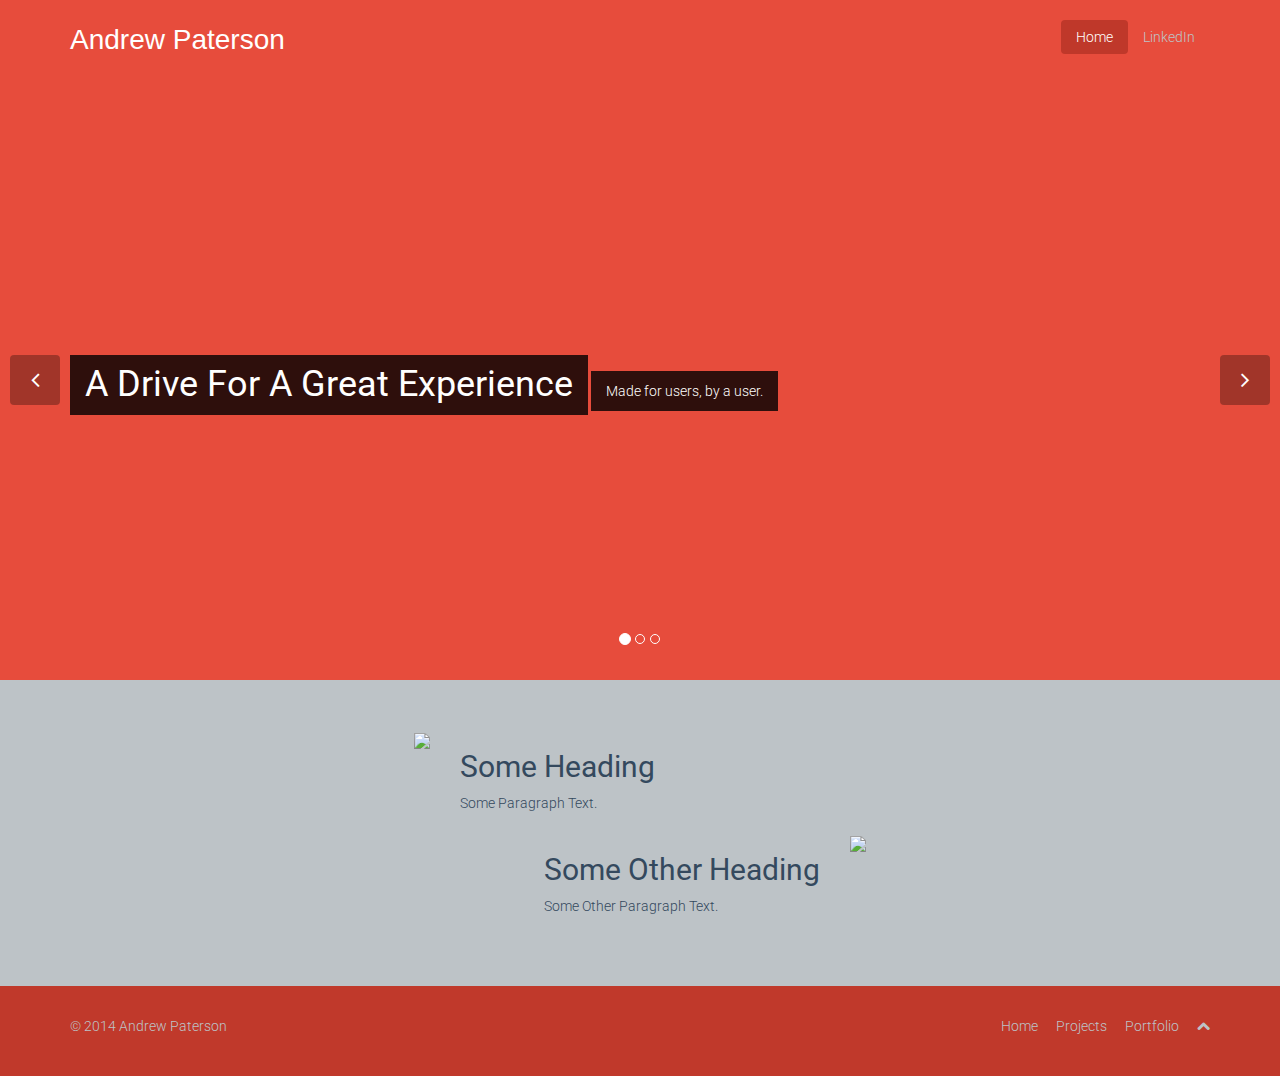
==== commit f2de4215: "Update" ====
--- a/index.html
+++ b/index.html
@@ -1,153 +1,152 @@
 <!DOCTYPE html>
 <html>
-	<head>
-        <meta charset="utf-8">
-        <meta name="viewport" content="width=device-width, initial-scale=1.0">
-    	<title>Home | Andrewjp97</title>
-        <link href="css/bootstrap.min.css" rel="stylesheet">
-        <link href="css/font-awesome.min.css" rel="stylesheet">
-        <link href="css/prettyPhoto.css" rel="stylesheet">
-        <link href="css/animate.css" rel="stylesheet">
-        <link href="css/main.css" rel="stylesheet">
-        <!--[if lt IE 9]>
-        <script src="js/html5shiv.js"></script>
-        <script src="js/respond.min.js"></script>
-        <![endif]-->  
-        <link href="css/andrewjp97.css" rel="stylesheet">
-	</head>
-	<body>
-		<header class="navbar navbar-inverse navbar-fixed-top alizarin" role="banner">
-            <div class="container">
-                <div class="navbar-header">
-                    <button type="button" class="navbar-toggle" data-toggle="collapse" data-target=".navbar-collapse">
-                        <span class="sr-only">Toggle navigation</span>
-                        <span class="icon-bar"></span>
-                        <span class="icon-bar"></span>
-                        <span class="icon-bar"></span>
-                    </button>
-                    <a class="navbar-brand" href="index.html" style="font-size: 28px;">Andrew Paterson</a>
-                </div>
-                <div class="collapse navbar-collapse">
-                    <ul class="nav navbar-nav navbar-right">
-                            <li class="active"><a href="index.html">Home</a></li>
-                            <li><a href="projects.html">Projects</a></li>
-                            <li><a href="portfolio.html">Portfolio</a></li>
-                    </ul>
-                </div>
-            </div>
-        </header>
+<head>
+	<meta charset="utf-8">
+	<meta name="viewport" content="width=device-width, initial-scale=1.0">
+	<title>Home | Andrewjp97</title>
+	<link href="css/bootstrap.min.css" rel="stylesheet">
+	<link href="css/font-awesome.min.css" rel="stylesheet">
+	<link href="css/prettyPhoto.css" rel="stylesheet">
+	<link href="css/animate.css" rel="stylesheet">
+	<link href="css/main.css" rel="stylesheet">
+	<!--[if lt IE 9]>
+	<script src="js/html5shiv.js"></script>
+	<script src="js/respond.min.js"></script>
+	<![endif]-->
+	<link href="css/andrewjp97.css" rel="stylesheet">
+</head>
+<body>
+	<header class="navbar navbar-inverse navbar-fixed-top alizarin" role="banner">
+		<div class="container">
+			<div class="navbar-header">
+				<button type="button" class="navbar-toggle" data-toggle="collapse" data-target=".navbar-collapse">
+					<span class="sr-only">Toggle navigation</span>
+					<span class="icon-bar"></span>
+					<span class="icon-bar"></span>
+					<span class="icon-bar"></span>
+				</button>
+				<a class="navbar-brand" href="index.html" style="font-size: 28px;">Andrew Paterson</a>
+			</div>
+			<div class="collapse navbar-collapse">
+				<ul class="nav navbar-nav navbar-right">
+					<li class="active"><a href="index.html">Home</a></li>
+					<li><a href="http://www.linkedin.com/in/andrewjacobpaterson">LinkedIn</a></li>
+				</ul>
+			</div>
+		</div>
+	</header>
 
-        <section id="main-slider" class="no-margin">
-            <div class="carousel slide alizarin">
-                <ol class="carousel-indicators">
-                    <li data-target="#main-slider" data-slide-to="0" class="active"></li>
-                    <li data-target="#main-slider" data-slide-to="1"></li>
-                    <li data-target="#main-slider" data-slide-to="2"></li>
-                </ol>
-                <div class="carousel-inner">
-                    <div class="item active" style="background-image: url(images/slider/bg1.png)">
-                        <div class="container">
-                            <div class="row">
-                                <div class="col-sm-12">
-                                    <div class="carousel-content centered">
-                                        <h2 class="boxed animation animated-item-1">A Drive For A Great Experience</h2>
-                                        <p class="boxed animation animated-item-2">Made for users, by a user.</p>
-                                    </div>
-                                </div>
-                            </div>
-                        </div>
-                    </div>
-                    <div class="item" style="background-image: url(images/slider/bg2.png)">
-                        <div class="container">
-                            <div class="row">
-                                <div class="col-sm-12">
-                                    <div class="carousel-content centered">
-                                        <h2 class="boxed animation animated-item-1">Made For All Devices</h2>
-                                        <p class="boxed animation animated-item-2">Compatability with mobile and desktop devices is built in from the ground up in my websites.</p>
-                                    </div>
-                                </div>
-                            </div>
-                        </div>
-                    </div>
-                    <div class="item" style="background-image: url(images/slider/bg3.png)">
-                        <div class="container">
-                            <div class="row">
-                                <div class="col-sm-12">
-                                    <div class="carousel-content pull-right centered">
-                                        <h2 class="boxed animation animated-item-1">A Modern Look</h2>
-                                        <h4 class="boxed animation animated-item-2">For modern times and devices.</h4>
-                                    </div>
-                                </div>
-                            </div>
-                        </div>
-                    </div>
-                </div>
-            </div>
-            <a class="prev" href="#main-slider" data-slide="prev">
-            <i class="icon-angle-left"></i>
-            </a>
-            <a class="next" href="#main-slider" data-slide="next">
-            <i class="icon-angle-right"></i>
-            </a>
-        </section>
+	<section id="main-slider" class="no-margin">
+		<div class="carousel slide alizarin">
+			<ol class="carousel-indicators">
+				<li data-target="#main-slider" data-slide-to="0" class="active"></li>
+				<li data-target="#main-slider" data-slide-to="1"></li>
+				<li data-target="#main-slider" data-slide-to="2"></li>
+			</ol>
+			<div class="carousel-inner">
+				<div class="item active" style="background-image: url(images/slider/bg1.png)">
+					<div class="container">
+						<div class="row">
+							<div class="col-sm-12">
+								<div class="carousel-content centered">
+									<h2 class="boxed animation animated-item-1">A Drive For A Great Experience</h2>
+									<p class="boxed animation animated-item-2">Made for users, by a user.</p>
+								</div>
+							</div>
+						</div>
+					</div>
+				</div>
+				<div class="item" style="background-image: url(images/slider/bg2.png)">
+					<div class="container">
+						<div class="row">
+							<div class="col-sm-12">
+								<div class="carousel-content centered">
+									<h2 class="boxed animation animated-item-1">Made For All Devices</h2>
+									<p class="boxed animation animated-item-2">Compatability with mobile and desktop devices is built in from the ground up in my websites.</p>
+								</div>
+							</div>
+						</div>
+					</div>
+				</div>
+				<div class="item" style="background-image: url(images/slider/bg3.png)">
+					<div class="container">
+						<div class="row">
+							<div class="col-sm-12">
+								<div class="carousel-content pull-right centered">
+									<h2 class="boxed animation animated-item-1">A Modern Look</h2>
+									<h4 class="boxed animation animated-item-2">For modern times and devices.</h4>
+								</div>
+							</div>
+						</div>
+					</div>
+				</div>
+			</div>
+		</div>
+		<a class="prev" href="#main-slider" data-slide="prev">
+			<i class="icon-angle-left"></i>
+		</a>
+		<a class="next" href="#main-slider" data-slide="next">
+			<i class="icon-angle-right"></i>
+		</a>
+	</section>
 
-        <section class="silver">
-            <div class="container">
-                <div class="row">
-                    <div class="col-md-4">
-                        <div class="pull-right">
-                            <img src="someSource.png">
-                        </div>
-                    </div>
-                    <div class="col-md-8">
-                        <div class="pull-left">
-                            <h2>Some Heading</h2>
-                            <p>
-                            Some Paragraph Text.
-                            </p>
-                        </div>
-                    </div>
-                </div>
-                <div class="row">
-                    <div class="col-md-8">
-                        <div class="pull-right">
-                            <h2>Some Other Heading</h2>
-                            <p>
-                            Some Other Paragraph Text.
-                            </p>
-                        </div>
-                    </div>
-                    <div class="col-md-4">
-                        <div class="pull-left">
-                            <img src="someOtherSource.png">
-                        </div>
-                    </div>
-                </div>
-            </div>
-        </section>
+	<section class="silver">
+		<div class="container">
+			<div class="row">
+				<div class="col-md-4">
+					<div class="pull-right">
+						<img src="someSource.png">
+					</div>
+				</div>
+				<div class="col-md-8">
+					<div class="pull-left">
+						<h2>Some Heading</h2>
+						<p>
+							Some Paragraph Text.
+						</p>
+					</div>
+				</div>
+			</div>
+			<div class="row">
+				<div class="col-md-8">
+					<div class="pull-right">
+						<h2>Some Other Heading</h2>
+						<p>
+							Some Other Paragraph Text.
+						</p>
+					</div>
+				</div>
+				<div class="col-md-4">
+					<div class="pull-left">
+						<img src="someOtherSource.png">
+					</div>
+				</div>
+			</div>
+		</div>
+	</section>
 
-        <footer id="footer" class="pomegranate">
-            <div class="container">
-                <div class="row">
-                    <div class="col-sm-6">
-                        &copy; 2014 <a href="index.html">Andrew Paterson</a>
-                    </div>
-                    <div class="col-sm-6">
-                        <ul class="pull-right">
-                            <li><a href="index.html">Home</a></li>
-                            <li><a href="projects.html">Projects</a></li>
-                            <li><a href="portfolio.html">Portfolio</a></li>
-                            <li><a id="gototop" class="gototop" href="#"><i class="icon-chevron-up"></i></a></li>
-                        </ul>
-                    </div>
-                </div>
-            </div>
-        </footer>
+	<footer id="footer" class="pomegranate">
+		<div class="container">
+			<div class="row">
+				<div class="col-sm-6">
+					&copy; 2014 <a href="index.html">Andrew Paterson</a>
+				</div>
+				<div class="col-sm-6">
+					<ul class="pull-right">
+						<li><a href="index.html">Home</a></li>
+						<li><a href="projects.html">Projects</a></li>
+						<li><a href="portfolio.html">Portfolio</a></li>
+						<li><a id="gototop" class="gototop" href="#"><i class="icon-chevron-up"></i></a></li>
+					</ul>
+				</div>
+			</div>
+		</div>
+	</footer>
 
 
-        <script src="js/jquery.js"></script>
-        <script src="js/bootstrap.min.js"></script>
-        <script src="js/jquery.prettyPhoto.js"></script>
-        <script src="js/main.js"></script>
-	</body>
-</html>+	<script src="js/jquery.js"></script>
+	<script src="js/bootstrap.min.js"></script>
+	<script src="js/jquery.prettyPhoto.js"></script>
+	<script src="js/main.js"></script>
+</body>
+</html>
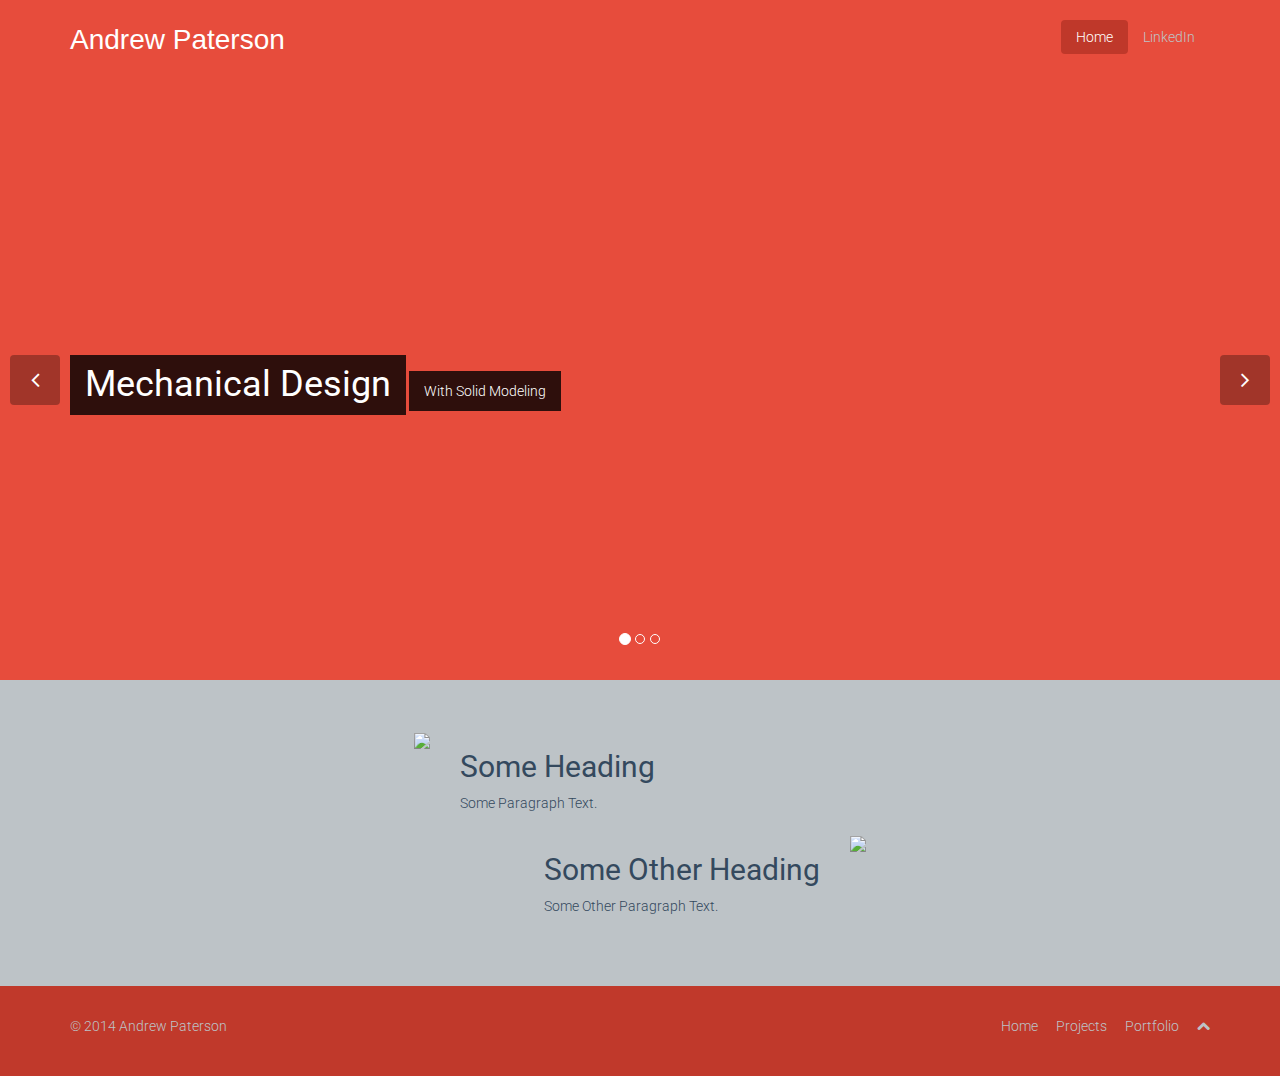
==== commit 267c0503: "Update W Pics" ====
--- a/index.html
+++ b/index.html
@@ -44,25 +44,25 @@
 				<li data-target="#main-slider" data-slide-to="2"></li>
 			</ol>
 			<div class="carousel-inner">
-				<div class="item active" style="background-image: url(images/slider/bg1.png)">
+				<div class="item active" style="background-image: url(images/slider/bg1.JPG)">
 					<div class="container">
 						<div class="row">
 							<div class="col-sm-12">
 								<div class="carousel-content centered">
-									<h2 class="boxed animation animated-item-1">A Drive For A Great Experience</h2>
-									<p class="boxed animation animated-item-2">Made for users, by a user.</p>
+									<h2 class="boxed animation animated-item-1">Mechanical Design</h2>
+									<p class="boxed animation animated-item-2">With Solid Modeling</p>
 								</div>
 							</div>
 						</div>
 					</div>
 				</div>
-				<div class="item" style="background-image: url(images/slider/bg2.png)">
+				<div class="item" style="background-image: url(images/slider/bg2.jpg)">
 					<div class="container">
 						<div class="row">
 							<div class="col-sm-12">
 								<div class="carousel-content centered">
-									<h2 class="boxed animation animated-item-1">Made For All Devices</h2>
-									<p class="boxed animation animated-item-2">Compatability with mobile and desktop devices is built in from the ground up in my websites.</p>
+									<h2 class="boxed animation animated-item-1">Circuit Design</h2>
+									<p class="boxed animation animated-item-2">And Prototyping</p>
 								</div>
 							</div>
 						</div>
@@ -73,8 +73,8 @@
 						<div class="row">
 							<div class="col-sm-12">
 								<div class="carousel-content pull-right centered">
-									<h2 class="boxed animation animated-item-1">A Modern Look</h2>
-									<h4 class="boxed animation animated-item-2">For modern times and devices.</h4>
+									<h2 class="boxed animation animated-item-1">MATLAB Programming</h2>
+									<h4 class="boxed animation animated-item-2">And Complex Scripting For Real World Problems</h4>
 								</div>
 							</div>
 						</div>
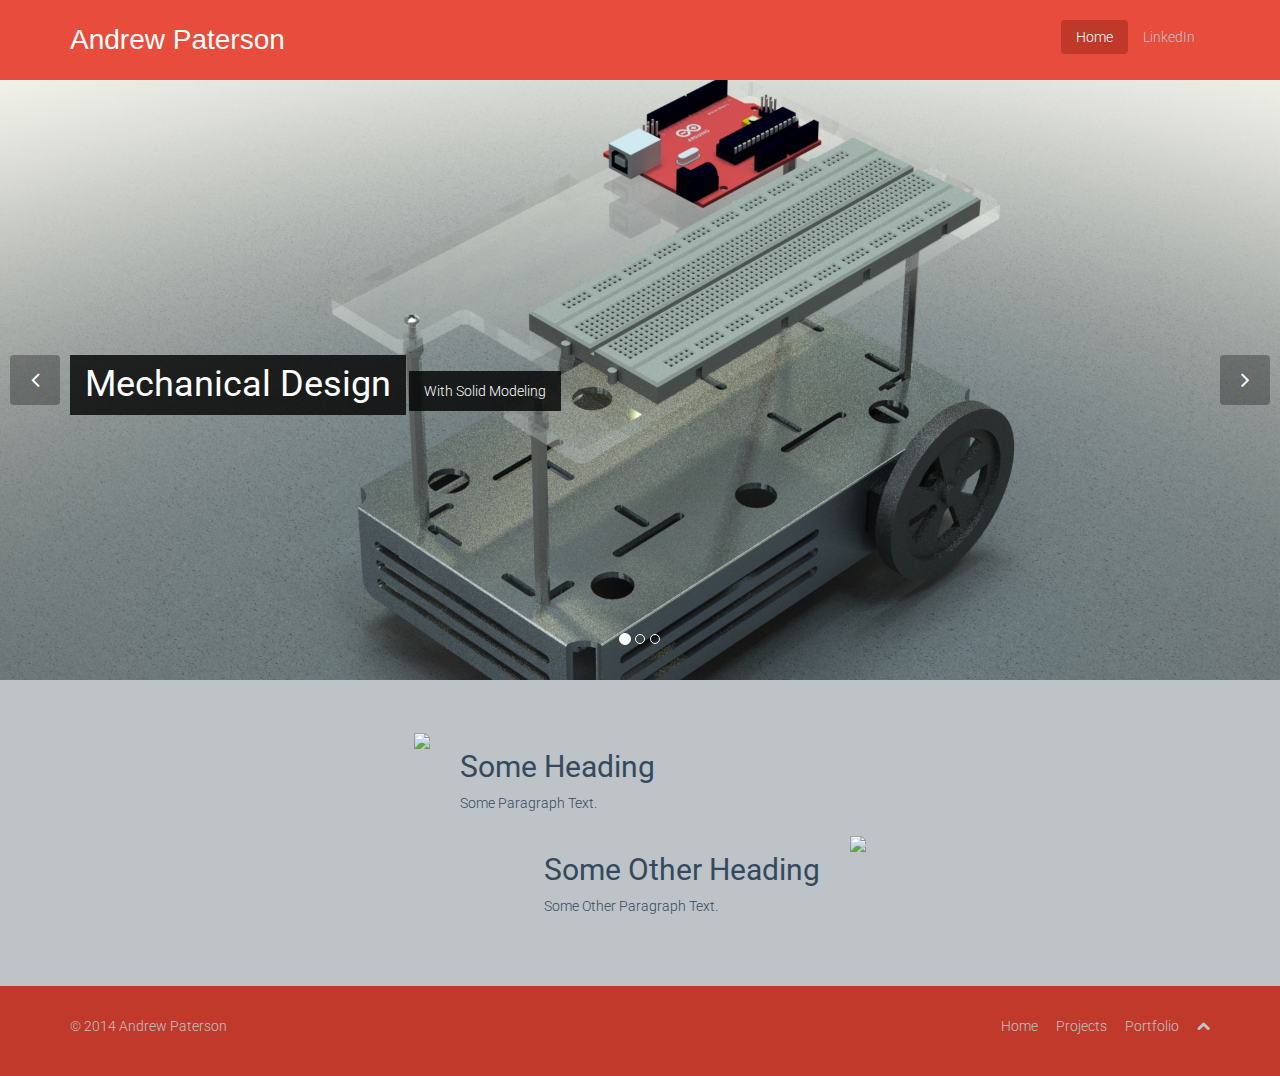
==== commit 96540fcb: "Fix" ====
--- a/index.html
+++ b/index.html
@@ -44,7 +44,7 @@
 				<li data-target="#main-slider" data-slide-to="2"></li>
 			</ol>
 			<div class="carousel-inner">
-				<div class="item active" style="background-image: url(images/slider/bg1.JPG)">
+				<div class="item active" style="background-image: url(images/slider/BG1.JPG)">
 					<div class="container">
 						<div class="row">
 							<div class="col-sm-12">
@@ -56,7 +56,7 @@
 						</div>
 					</div>
 				</div>
-				<div class="item" style="background-image: url(images/slider/bg2.jpg)">
+				<div class="item" style="background-image: url(images/slider/BG2.jpg)">
 					<div class="container">
 						<div class="row">
 							<div class="col-sm-12">
@@ -68,7 +68,7 @@
 						</div>
 					</div>
 				</div>
-				<div class="item" style="background-image: url(images/slider/bg3.png)">
+				<div class="item" style="background-image: url(images/slider/BG3.png)">
 					<div class="container">
 						<div class="row">
 							<div class="col-sm-12">
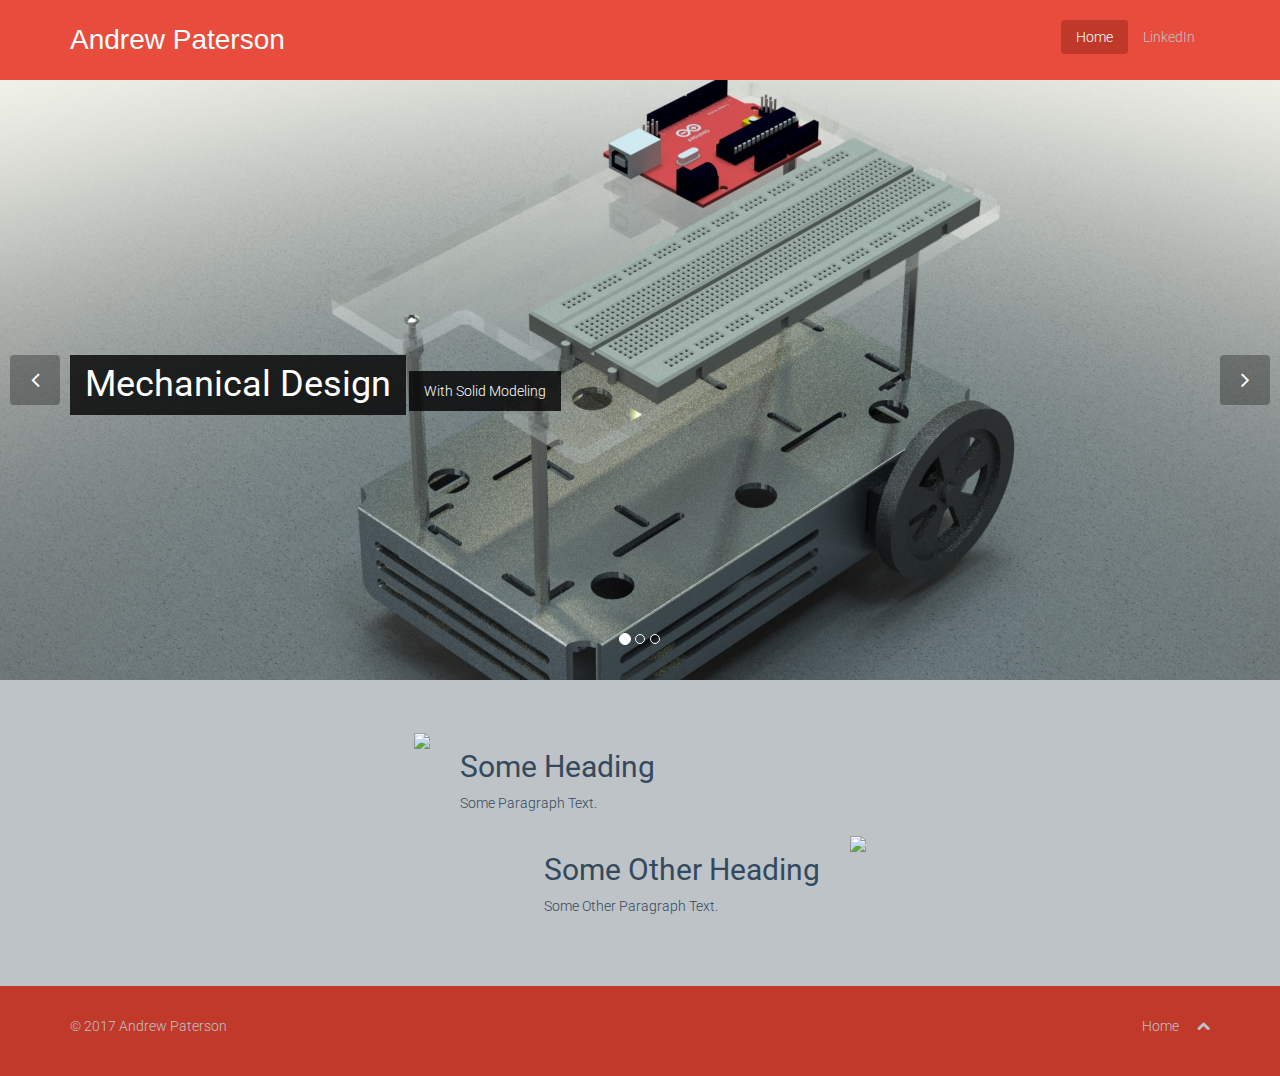
==== commit 73a14450: "Update to footer" ====
--- a/index.html
+++ b/index.html
@@ -129,13 +129,11 @@
 		<div class="container">
 			<div class="row">
 				<div class="col-sm-6">
-					&copy; 2014 <a href="index.html">Andrew Paterson</a>
+					&copy; 2017 <a href="index.html">Andrew Paterson</a>
 				</div>
 				<div class="col-sm-6">
 					<ul class="pull-right">
 						<li><a href="index.html">Home</a></li>
-						<li><a href="projects.html">Projects</a></li>
-						<li><a href="portfolio.html">Portfolio</a></li>
 						<li><a id="gototop" class="gototop" href="#"><i class="icon-chevron-up"></i></a></li>
 					</ul>
 				</div>
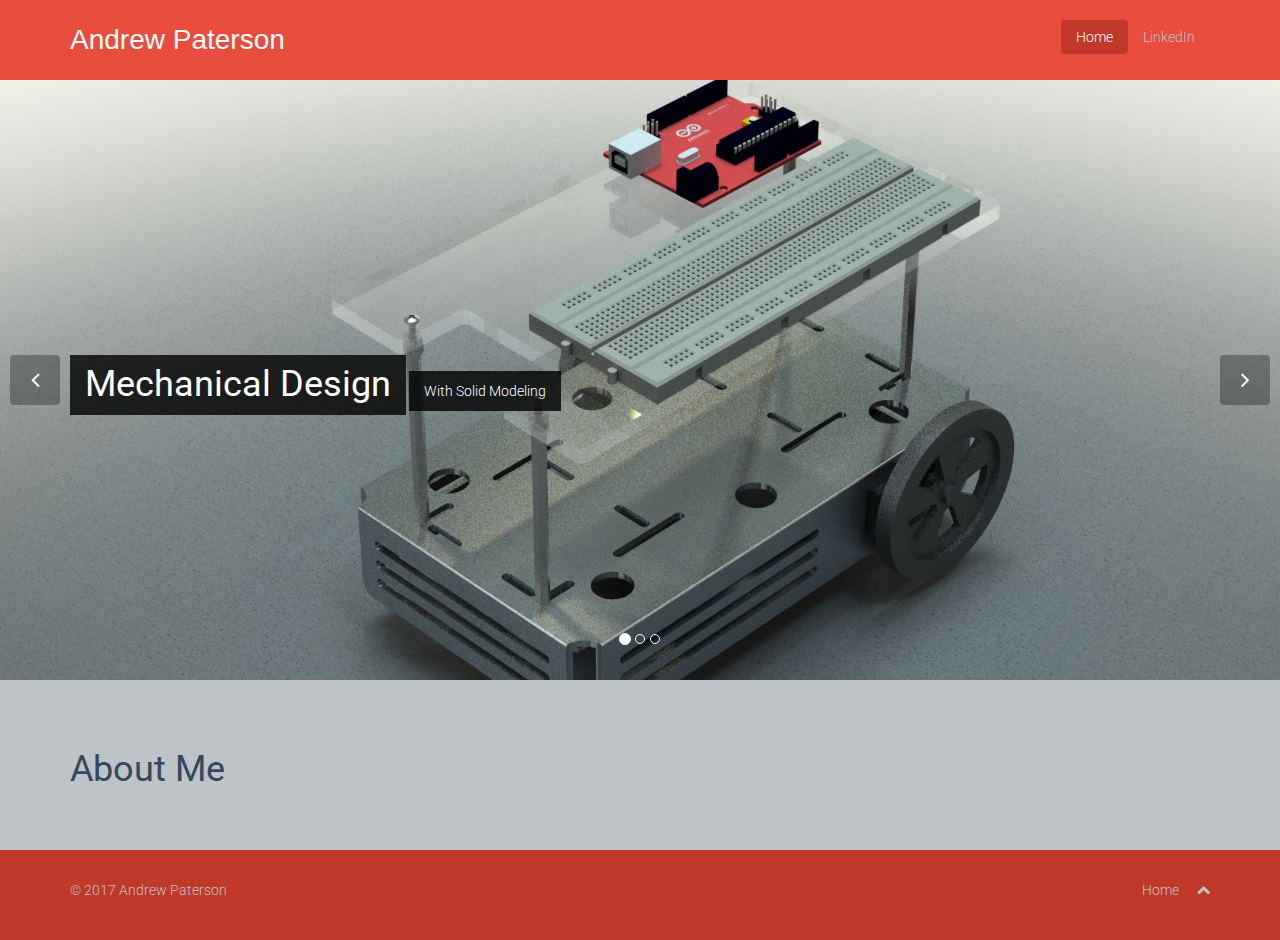
==== commit 305448df: "Edit Body" ====
--- a/index.html
+++ b/index.html
@@ -93,33 +93,8 @@
 	<section class="silver">
 		<div class="container">
 			<div class="row">
-				<div class="col-md-4">
-					<div class="pull-right">
-						<img src="someSource.png">
-					</div>
-				</div>
-				<div class="col-md-8">
-					<div class="pull-left">
-						<h2>Some Heading</h2>
-						<p>
-							Some Paragraph Text.
-						</p>
-					</div>
-				</div>
-			</div>
-			<div class="row">
-				<div class="col-md-8">
-					<div class="pull-right">
-						<h2>Some Other Heading</h2>
-						<p>
-							Some Other Paragraph Text.
-						</p>
-					</div>
-				</div>
-				<div class="col-md-4">
-					<div class="pull-left">
-						<img src="someOtherSource.png">
-					</div>
+				<div class="col-md-12">
+					<h1>About Me</h1>
 				</div>
 			</div>
 		</div>
